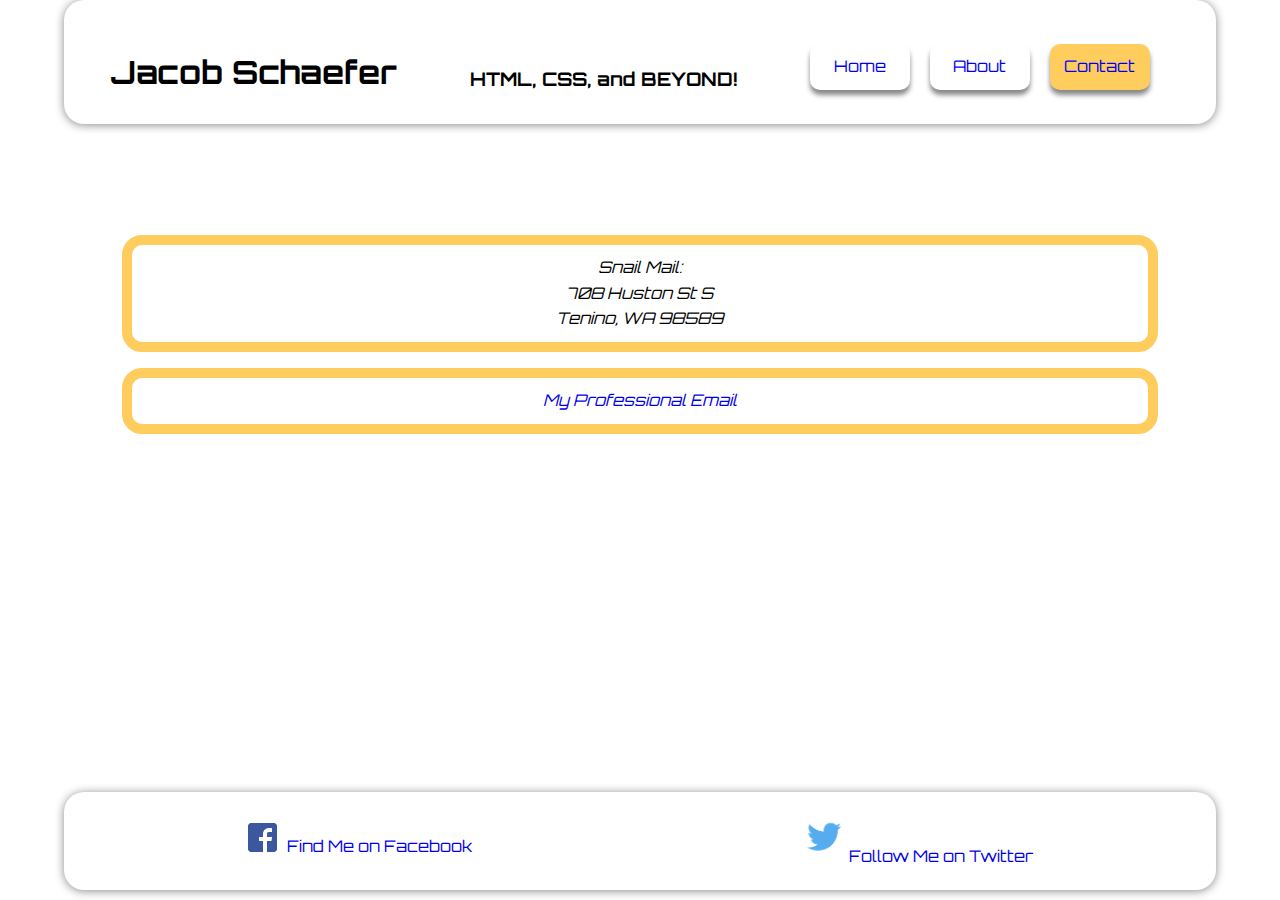
==== contact.html @ 917dfa61 "Portfolio Current Build" ====
<!DOCTYPE html>
<html>
<head>
	<title>Jacob Schaefer - Out of This World Junior Front End Developer- HTML, CSS, Javascript, jQuery</title>
	<link href='https://fonts.googleapis.com/css?family=Orbitron' rel='stylesheet' type='text/css'>
	<link rel="stylesheet" href="css/normalize.css">
	<link rel="stylesheet" href="css/style.css">

</head>
	<body>
		<header class="main-header">
			<h1 class="name">Jacob Schaefer</h1>
			<h3>HTML, CSS, and BEYOND!</h2>
			<ul class="main-nav">
				<a href="index.html"><li>Home</li></a>
				<a href="about.html"><li>About</li></a>
				<a href="contact.html"><li class="selected">Contact</li></a>
			</ul>
		</header>

		<div class="row">
			<div class="main-content">
				<div class="content">
					<h2>How to Contact Me</h2>
					<address>
						<p>Snail Mail:</br>708 Huston St S</br>Tenino, WA 98589</p>
						<p><a href="mailto:jacobschaefer12@gmail.com" target="blank">My Professional Email</a></p>
					</address>
				</div><!-- /.primary -->
			</div>
		</div>

		</div><!-- /.row -->
		<footer class="main-footer">
			<a href="#"><img class="facebook-logo" src="images/FB-f-Logo__blue_29.png" alt="Facebook">Find Me on Facebook</a>
			<a href="#"><img class="twitter-logo" src="images/TwitterLogo.png" alt="Twitter">Follow Me on Twitter</a>
		</footer>

	</body>
</html>
---- css/style.css ----
/* ====================
Main styles 
==================== */

* {
	box-sizing: border-box;
}

body {
	/* Flex properties for sticky footer */
	display: flex;
	flex-direction: column;
	min-height: 100vh;
	font-family: 'Orbitron', sans-serif;
	line-height: 1.6;
}

.row {
	/* Flex properties for sticky footer */
	flex-grow: 1;
}

a {
	text-decoration: none;
}

h2 {
	margin: 0;
	padding: 0;
	color: #fff;
	font-size: 1em;
}

/* ====================
Page Layout Styles
==================== */

/* Navigation */

.name {
	margin-bottom: 0;
	padding: 0;
}

.main-header {
	display: flex;
	flex-direction: column;
	align-items: center;
	background: #fff;
	width: 90%;
	margin: auto;
	padding: 10px;
	box-shadow: 0 1px 10px #888888;
	border-radius: 20px;
}

.main-nav li {
	width: 100px;
	margin-top: 20px;
	margin-bottom: 10px;
	padding: 10px;
	box-shadow: 0 5px 5px #888888;
	border-radius: 10px;
	text-align: center;
}

.main-nav a {
	-webkit-transition: all 1s ease; /* Safari and Chrome */
    -moz-transition: all 1s ease; /* Firefox */
    -o-transition: all 1s ease; /* IE 9 */
    -ms-transition: all 1s ease; /* Opera */
    transition: all 1s ease;
}

.main-nav a:hover {
	-webkit-transform:scale(1.25); /* Safari and Chrome */
    -moz-transform:scale(1.25); /* Firefox */
    -ms-transform:scale(1.25); /* IE 9 */
    -o-transform:scale(1.25); /* Opera */
     transform:scale(1.25);
}

.selected {
	background-color: #ffcc5e;
}

/* Home - Content Columns */

.row {
	width: 90%;
	margin: 10px auto;
	/*box-shadow: 0 1px 10px #888888;*/
	border-radius: 20px;
	text-align: center;
	background-image: url(../images/stars.png);
	background-repeat: no-repeat;
	background-size: 100%;
}

.primary,
.secondary {
	padding: 30px;
}

.img-1,
.img-2 {
	width: 30%;
}

/* About/Contact - Content Columns */

.main-content {
	display: flex;
	flex-grow: 1;
	justify-content: center;
}

.content {
	display: flex;
	flex-direction: column;
	width: 90%;
}

.content p,
.content h2 {
	padding: 10px;
	border-radius: 20px;
}

.content h2 {
	margin:  20px auto;
	text-align: center;
}

.content p {
	color: #000;
	background-color: #fff;
	border: 10px solid #ffcc5e;
}

/* Samples */

.samples {
	display: flex;
	flex-direction: column;
	width: 60%;
	padding: 10px 30px;
	border-radius: 20px;
	margin:  20px auto;
	text-align: left;
	color: #000;
	background-color: #fff;
	border: 10px solid #ffcc5e;
}

/* Footer */

.main-footer {
	display: flex;
	flex-wrap: wrap;
	justify-content: center;
	width: 90%;
	margin: 10px auto;
	padding: 20px;
	box-shadow: 0 1px 10px #888888;
	border-radius: 20px;
	text-align: center;
}

.main-footer a {
	margin: auto;
	-webkit-transition: all 1s ease; /* Safari and Chrome */
    -moz-transition: all 1s ease; /* Firefox */
    -o-transition: all 1s ease; /* IE 9 */
    -ms-transition: all 1s ease; /* Opera */
    transition: all 1s ease;
}

.main-footer a:hover {
	-webkit-transform:scale(1.25); /* Safari and Chrome */
    -moz-transform:scale(1.25); /* Firefox */
    -ms-transform:scale(1.25); /* IE 9 */
    -o-transform:scale(1.25); /* Opera */
     transform:scale(1.25);
}

.facebook-logo {
	margin-right: 10px;
}

.twitter-logo {
	width: 50px;
}

/* ====================
Media Queries
==================== */

/* Home - Media Queries */

@media (min-width: 769px) {
	
	.main-header,
	.row {
		margin: 0 auto;
	}

	.main-header {
		margin-bottom: 10px;
	}

	.main-header,
	.main-nav,
	.row {
		display: flex;
	}

	.main-header {
		flex-direction: column;
		align-items: center;
	}

	.main-nav {
		justify-content: space-around;
	}

	.main-nav li {
		margin-right: 20px;
	}

	.col {
		flex: 1;
		align-self: center;

	}

	.img-1,
	.img-2 {
		width: 60%;
	}

	.planet img {
		-webkit-transition: all 1s ease; /* Safari and Chrome */
	    -moz-transition: all 1s ease; /* Firefox */
	    -o-transition: all 1s ease; /* IE 9 */
	    -ms-transition: all 1s ease; /* Opera */
	    transition: all 1s ease;
	}

	.planet img:hover {
		-webkit-transform:scale(1.25); /* Safari and Chrome */
	    -moz-transform:scale(1.25); /* Firefox */
	    -ms-transform:scale(1.25); /* IE 9 */
	    -o-transform:scale(1.25); /* Opera */
	     transform:scale(1.25);
	}

	/* About - Content Columns */

	.about h2 {
		font-size: 1.5em;
		margin-top: 80px;
	}

	.about p {
		font-size: 1.25em;
		margin: 50px auto;
		width: 60%;
	}
}

@media (min-width: 1200px) {

	h3 {
	margin-top: 55px;
}

	.main-header,
	.row,
	.main-footer {
		max-width: 1600px;
	}

	.main-header {
		flex-direction: row;
		justify-content: space-around;
	}

	.main-nav li {
		justify-content: space-around;
	}

}

/* ====================
Clearfix
==================== */

.clearfix::after {
  content: "";
  display: table;
  clear: both;
}
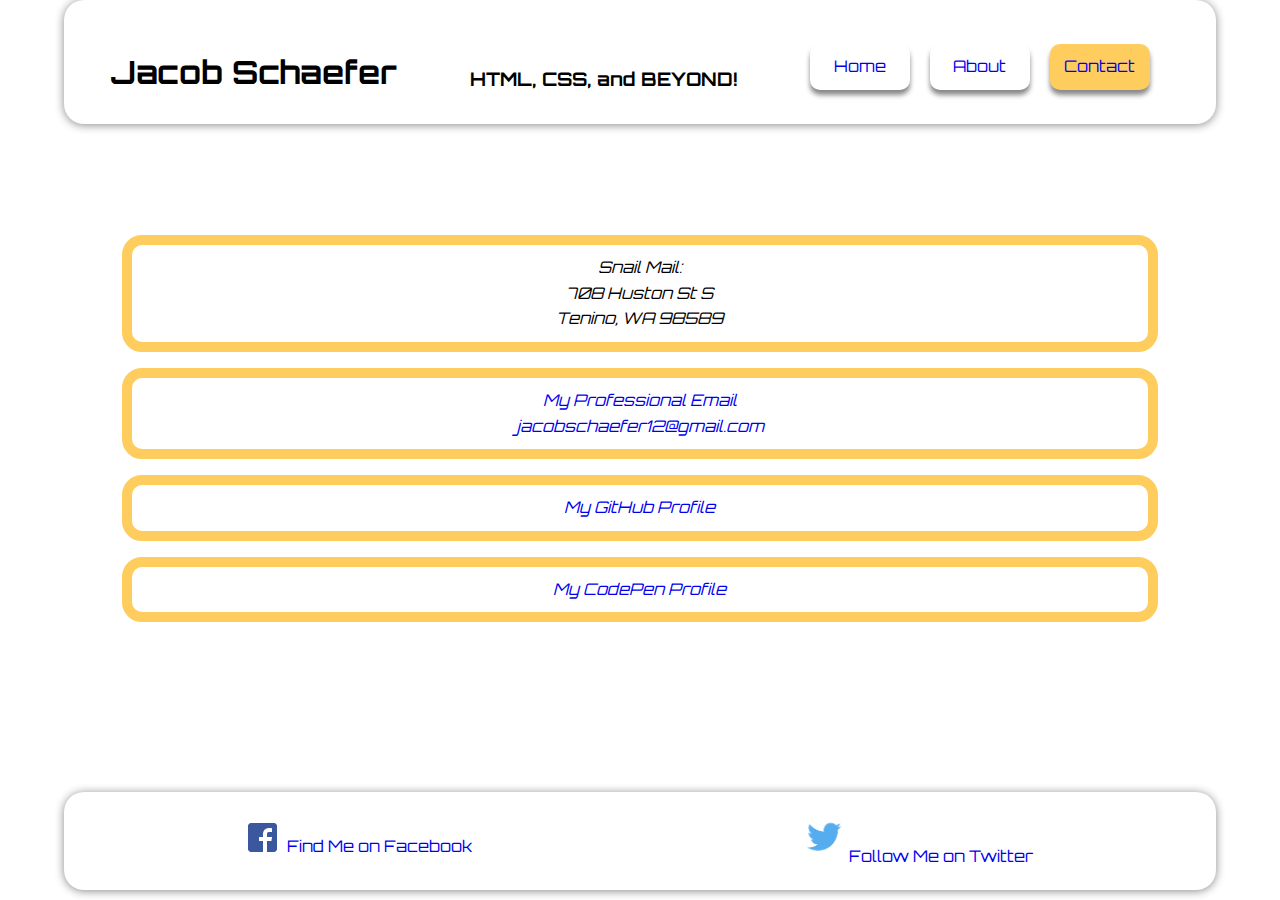
==== commit 2d1f0dc6: "Update contact.html" ====
--- a/contact.html
+++ b/contact.html
@@ -20,13 +20,16 @@
 
 		<div class="row">
 			<div class="main-content">
-				<div class="content">
+				<div class="content contact">
 					<h2>How to Contact Me</h2>
 					<address>
-						<p>Snail Mail:</br>708 Huston St S</br>Tenino, WA 98589</p>
-						<p><a href="mailto:jacobschaefer12@gmail.com" target="blank">My Professional Email</a></p>
+						<p class="contact">Snail Mail:</br>708 Huston St S</br>Tenino, WA 98589</p>
+						<p class="contact"><a href="mailto:jacobschaefer12@gmail.com">My Professional Email</br>jacobschaefer12@gmail.com</a></p>
+						<p class="contact"><a href="https://github.com/pyremell" target="blank">My GitHub Profile</a></p>
+						<p class="contact"><a href="http://codepen.io/Pyremell/" target="blank">My CodePen Profile</a></p>
+
 					</address>
-				</div><!-- /.primary -->
+				</div><!-- /.content -->
 			</div>
 		</div>
 
@@ -37,4 +40,4 @@
 		</footer>
 
 	</body>
-</html>+</html>
